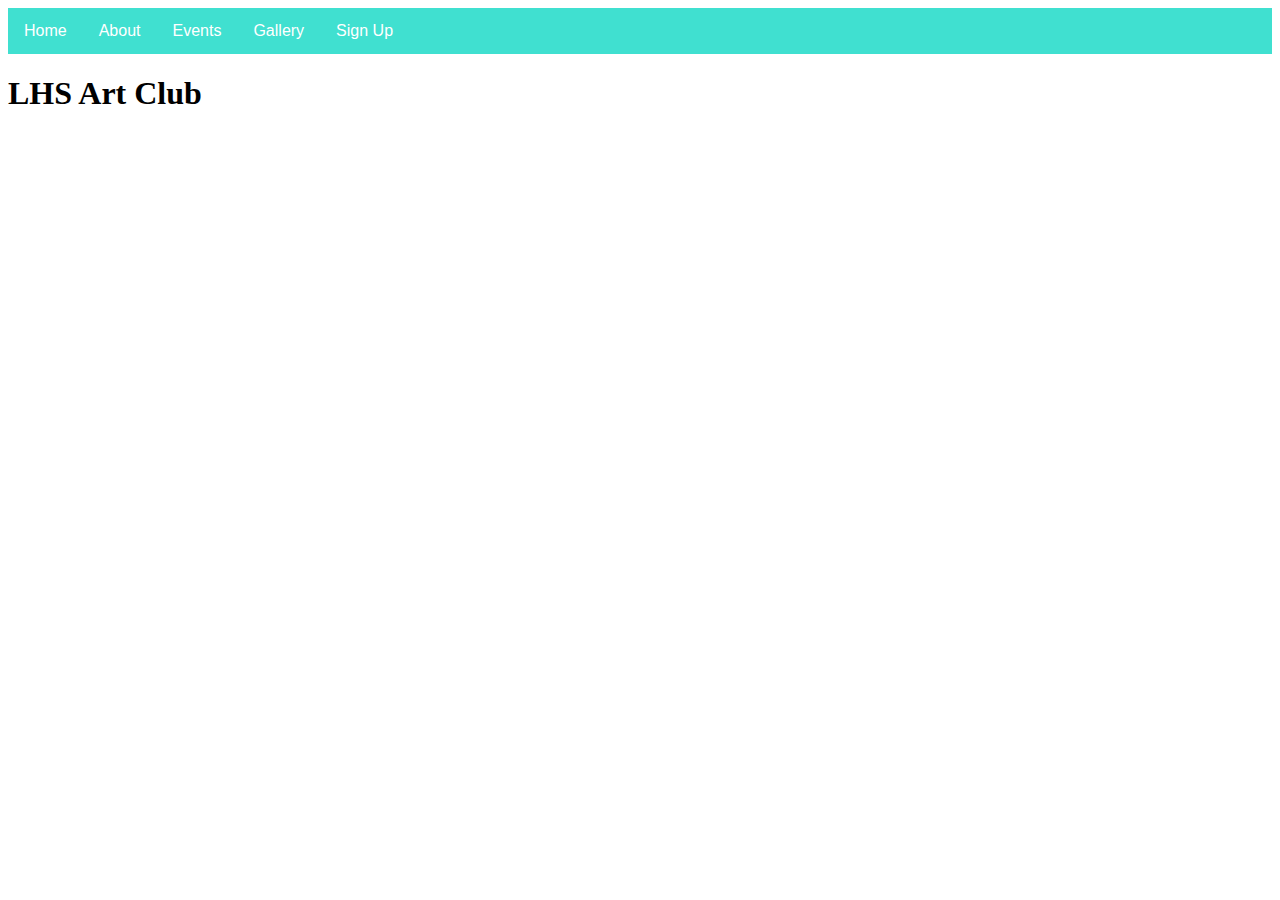
==== index.html @ 36d6e553 "New Slideshow" ====
<!DOCTYPE html>

<html>
  <head>
    <meta charset="UTF-8" />
    <meta name="artclub" content="Description of the Art Club" />
    <meta name="keywords" content="art club, LHS, art" />
    <meta name="author" content="Gabriel Gibson" />
    <title>LHS Art Club</title>
    <link rel="stylesheet" href="styles.css" />
  </head>
  <!--Used to navigate the pages; will be placed on each page.-->
  <div class="navigator">
    <ul class="navigation">
      <li><a href="index.html">Home</a></li>
      <li><a href="About.html">About</a></li>
      <li><a href="Events.html">Events</a></li>
      <li><a href="Gallery.html">Gallery</a></li>
      <li><a href="Sign-Up.html">Sign Up</a></li>
    </ul>
  </div>
  <body>
    <div class="heading">
      <h1>LHS Art Club</h1>
    </div>
  </body>
</html>
---- styles.css ----
.heading {
  font-family: "perpetua", serif;
}
/* Customized the links at the top of the website */
.navigation {
  list-style-type: none;
  background-color: #40e0d0;
  font-family: "Arial";
  overflow: hidden;
  margin: 0;
  padding: 0;
}

li a {
  display: inline-block;
  color: white;
  text-align: center;
  padding: 14px 16px;
  text-decoration: none;
  float: left;
}
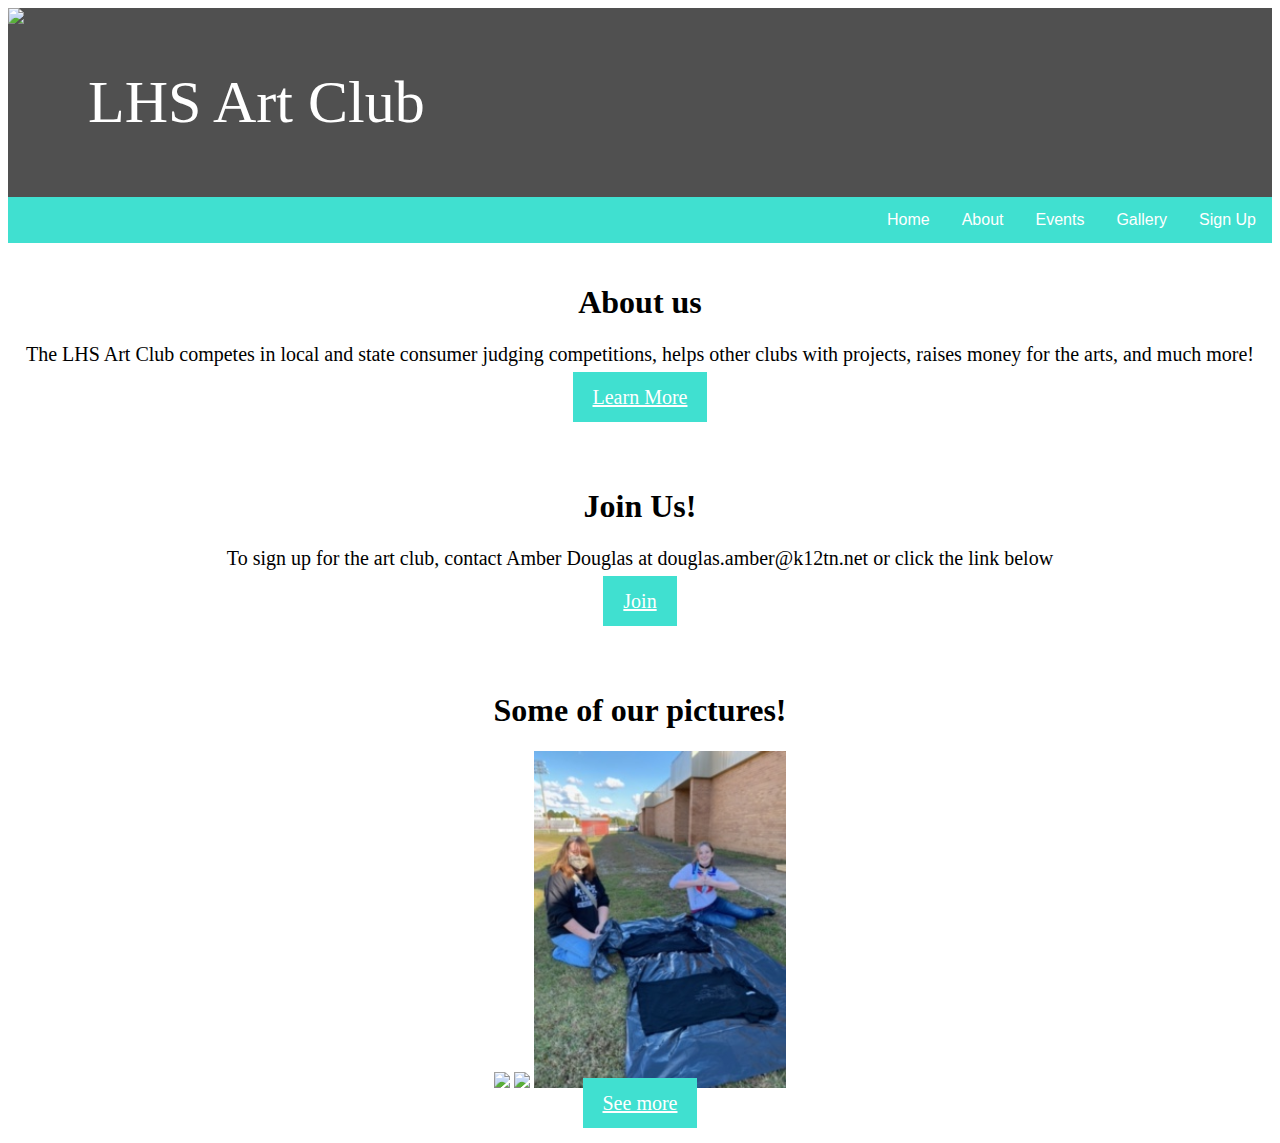
==== commit ea294a6e: "Edited gallery" ====
--- a/index.html
+++ b/index.html
@@ -8,20 +8,68 @@
     <meta name="author" content="Gabriel Gibson" />
     <title>LHS Art Club</title>
     <link rel="stylesheet" href="styles.css" />
+    <link
+      rel="stylesheet"
+      href="https://stackpath.bootstrapcdn.com/bootstrap/4.1.2/css/bootstrap.min.css"
+      integrity="sha384-Smlep5jCw/wG7hdkwQ/Z5nLIefveQRIY9nfy6xoR1uRYBtpZgI6339F5dgvm/e9B"
+      crossorigin="anonymous"
+    />
   </head>
   <!--Used to navigate the pages; will be placed on each page.-->
-  <div class="navigator">
-    <ul class="navigation">
-      <li><a href="index.html">Home</a></li>
-      <li><a href="About.html">About</a></li>
-      <li><a href="Events.html">Events</a></li>
-      <li><a href="Gallery.html">Gallery</a></li>
-      <li><a href="Sign-Up.html">Sign Up</a></li>
-    </ul>
-  </div>
+
   <body>
-    <div class="heading">
-      <h1>LHS Art Club</h1>
+    <style>
+      body {
+        background-image: url("https://upload.wikimedia.org/wikipedia/commons/2/2e/Wood_background.jpg");
+      }
+    </style>
+    <div class="navigator">
+      <div class="title">
+        <img
+          src="https://creazilla-store.fra1.digitaloceanspaces.com/cliparts/26052/artists-palette-and-brush-clipart-md.png"
+          width="80px"
+          length="80px"
+        />
+        <p>LHS Art Club</p>
+      </div>
+      <ul class="navigation">
+        <li><a href="Sign-Up.html">Sign Up</a></li>
+        <li><a href="Gallery.html">Gallery</a></li>
+        <li><a href="Events.html">Events</a></li>
+        <li><a href="About.html">About</a></li>
+        <li><a href="index.html">Home</a></li>
+      </ul>
+    </div>
+    <div class="flex-container">
+      <div class="flex-item-1">
+        <h1>About us</h1>
+        <p>
+          The LHS Art Club competes in local and state consumer judging
+          competitions, helps other clubs with projects, raises money for the
+          arts, and much more!
+        </p>
+        <a class="join-link" href="About.html">Learn More</a>
+      </div>
+      <br />
+      <div class="flex-item-2">
+        <h1>Join Us!</h1>
+        <p>
+          To sign up for the art club, contact Amber Douglas at
+          douglas.amber@k12tn.net or click the link below
+        </p>
+        <a class="join-link" href="Sign-Up.html">Join</a>
+      </div>
+      <br />
+      <div class="flex-item-3">
+        <h1>Some of our pictures!</h1>
+        <div class="homegallery">
+          <img src="rewebsite/donut.jpeg" width="20%"></img>
+          <img src="rewebsite/shirtpaint.jpeg" width="20%"></img>
+         <img src="rewebsite/shirt.jpeg" width="20%"></img>
+
+        </div>
+        <a class="join-link" href="Gallery.html">See more</a>
+      </div>
     </div>
   </body>
 </html>
--- a/styles.css
+++ b/styles.css
@@ -1,5 +1,6 @@
 .heading {
   font-family: "perpetua", serif;
+  text-align: left;
 }
 /* Customized the links at the top of the website */
 .navigation {
@@ -10,6 +11,13 @@
   margin: 0;
   padding: 0;
 }
+.title {
+  background-color: #505050;
+  display: flex;
+  font-family: "perpetua", serif;
+  font-size: 60px;
+  color: white;
+}
 
 li a {
   display: inline-block;
@@ -17,5 +25,75 @@
   text-align: center;
   padding: 14px 16px;
   text-decoration: none;
-  float: left;
+  text-align: right;
+  float: right;
 }
+
+li a:hover {
+  background-color: #14dbc7;
+}
+
+body {
+  background-color: ;
+}
+
+.slideshow-container {
+  position: absolute;
+  padding: 50px;
+
+  margin: 0 0 0 0;
+  /* Center vertically and horizontally */
+}
+
+.myslides {
+  position: center;
+}
+
+.flex-container {
+  flex-direction: column;
+  text-align: center;
+  flex: 1 2 300px;
+  font-family: "perpetua", serif;
+}
+
+.flex-item-1 {
+  border-radius: 40px;
+  border-width: 150px;
+  background-color: white;
+  padding: 20px 0;
+}
+
+.flex-item-1 p {
+  font-size: 20px;
+}
+.flex-item-2 {
+  border-radius: 40px;
+  border-width: 150px;
+  background-color: white;
+  padding: 20px 0;
+}
+.flex-item-2 p {
+  font-size: 20px;
+}
+.flex-item-3 {
+  border-radius: 40px;
+  border-width: 150px;
+  background-color: white;
+  padding: 20px 0;
+}
+
+.join-link {
+  margin: 0;
+  padding: 14px 20px;
+  background-color: turquoise;
+  color: white;
+  font-size: 20px;
+}
+
+.homegallery {
+  flex-direction: row;
+}
+
+a:hover {
+  text-decoration: none;
+}
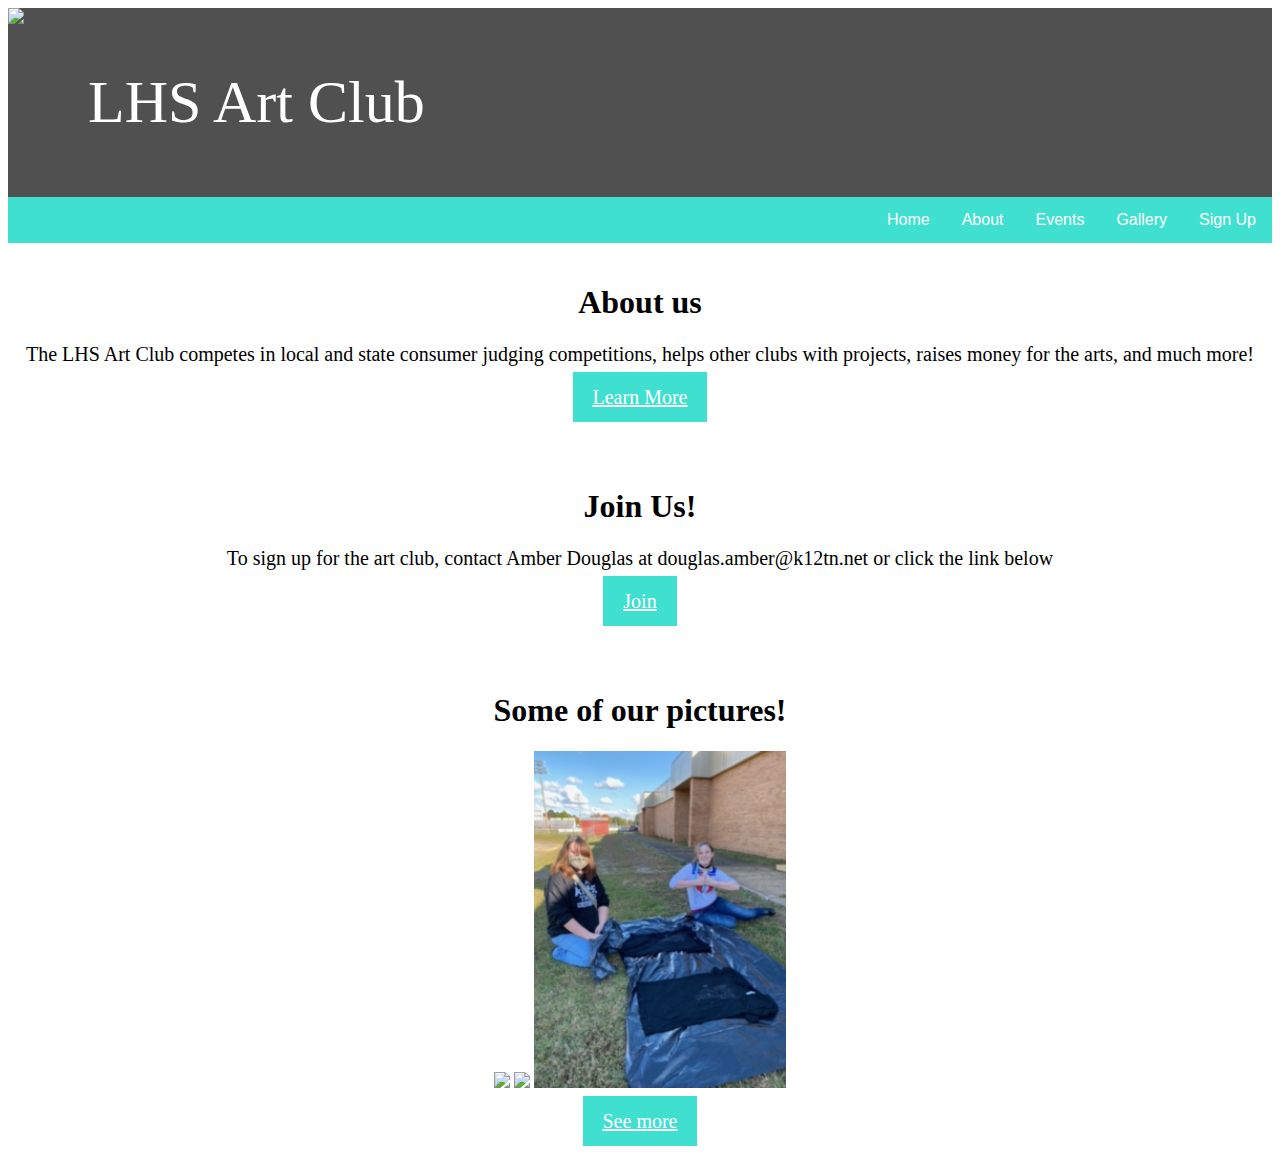
==== commit 60d46506: "Gallery and css fixes" ====
--- a/index.html
+++ b/index.html
@@ -41,7 +41,7 @@
       </ul>
     </div>
     <div class="flex-container">
-      <div class="flex-item-1">
+      <div class="flex-item">
         <h1>About us</h1>
         <p>
           The LHS Art Club competes in local and state consumer judging
@@ -51,7 +51,7 @@
         <a class="join-link" href="About.html">Learn More</a>
       </div>
       <br />
-      <div class="flex-item-2">
+      <div class="flex-item">
         <h1>Join Us!</h1>
         <p>
           To sign up for the art club, contact Amber Douglas at
@@ -60,7 +60,7 @@
         <a class="join-link" href="Sign-Up.html">Join</a>
       </div>
       <br />
-      <div class="flex-item-3">
+      <div class="flex-item">
         <h1>Some of our pictures!</h1>
         <div class="homegallery">
           <img src="rewebsite/donut.jpeg" width="20%"></img>
@@ -68,6 +68,7 @@
          <img src="rewebsite/shirt.jpeg" width="20%"></img>
 
         </div>
+        <br>
         <a class="join-link" href="Gallery.html">See more</a>
       </div>
     </div>
--- a/styles.css
+++ b/styles.css
@@ -11,6 +11,11 @@
   margin: 0;
   padding: 0;
 }
+
+.navigation a:hover {
+  text-decoration: none;
+  color: white;
+}
 .title {
   background-color: #505050;
   display: flex;
@@ -18,7 +23,7 @@
   font-size: 60px;
   color: white;
 }
-
+/* ^ this is used for blacking out the top as well as flexboxing the logo and the title of the page*/
 li a {
   display: inline-block;
   color: white;
@@ -29,14 +34,12 @@
   float: right;
 }
 
+/*makes the link darker when hovered over*/
 li a:hover {
   background-color: #14dbc7;
 }
 
-body {
-  background-color: ;
-}
-
+/* used for positioning the slideshow*/
 .slideshow-container {
   position: absolute;
   padding: 50px;
@@ -45,10 +48,7 @@
   /* Center vertically and horizontally */
 }
 
-.myslides {
-  position: center;
-}
-
+/*This is used as a white box that will be placed around most text in the website as well as giving it a rounded border*/
 .flex-container {
   flex-direction: column;
   text-align: center;
@@ -56,32 +56,26 @@
   font-family: "perpetua", serif;
 }
 
-.flex-item-1 {
+.myslides {
+  position: center;
+}
+
+.flex-item {
   border-radius: 40px;
   border-width: 150px;
   background-color: white;
   padding: 20px 0;
 }
 
-.flex-item-1 p {
+.flex-item p {
   font-size: 20px;
 }
-.flex-item-2 {
-  border-radius: 40px;
-  border-width: 150px;
-  background-color: white;
-  padding: 20px 0;
+
+.flex-item a:hover {
+  text-decoration: none;
+  color: white;
+  background-color: #14dbc7;
 }
-.flex-item-2 p {
-  font-size: 20px;
-}
-.flex-item-3 {
-  border-radius: 40px;
-  border-width: 150px;
-  background-color: white;
-  padding: 20px 0;
-}
-
 .join-link {
   margin: 0;
   padding: 14px 20px;
@@ -94,6 +88,11 @@
   flex-direction: row;
 }
 
-a:hover {
-  text-decoration: none;
+.description {
+  flex-direction: column;
+  text-align: center;
+  flex: 1 2 300px;
+  font-family: "perpetua", serif;
+  background-color: white;
+  border-radius: 40px;
 }
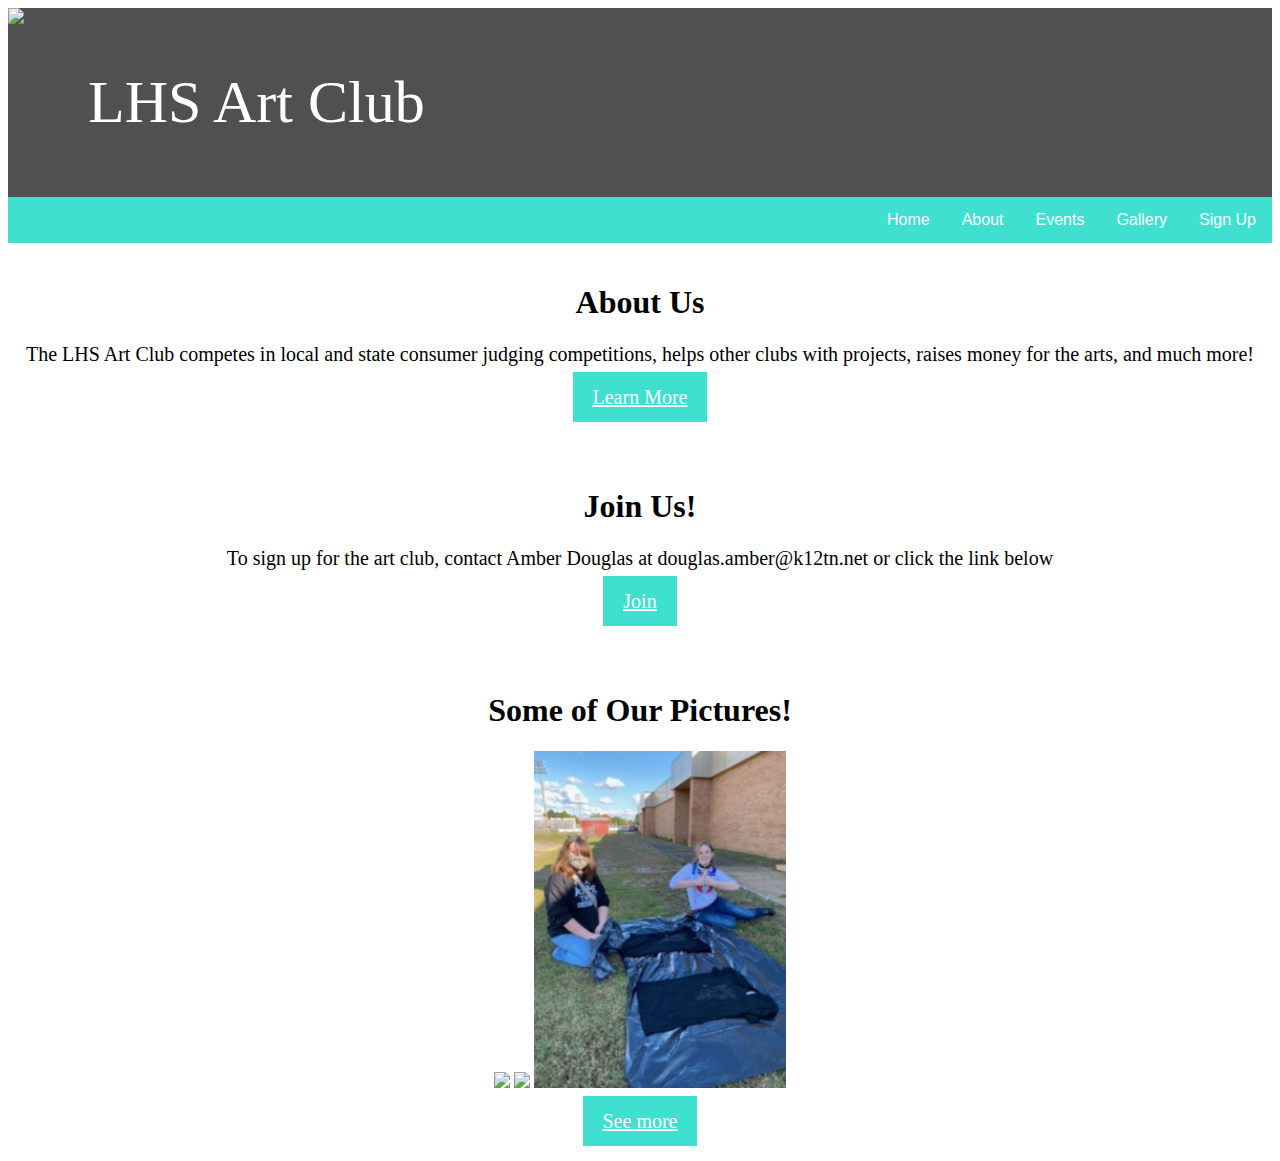
==== commit 7db0a225: "Changes" ====
--- a/index.html
+++ b/index.html
@@ -42,7 +42,7 @@
     </div>
     <div class="flex-container">
       <div class="flex-item">
-        <h1>About us</h1>
+        <h1>About Us</h1>
         <p>
           The LHS Art Club competes in local and state consumer judging
           competitions, helps other clubs with projects, raises money for the
@@ -61,7 +61,7 @@
       </div>
       <br />
       <div class="flex-item">
-        <h1>Some of our pictures!</h1>
+        <h1>Some of Our Pictures!</h1>
         <div class="homegallery">
           <img src="rewebsite/donut.jpeg" width="20%"></img>
           <img src="rewebsite/shirtpaint.jpeg" width="20%"></img>
--- a/styles.css
+++ b/styles.css
@@ -42,9 +42,9 @@
 /* used for positioning the slideshow*/
 .slideshow-container {
   position: absolute;
-  padding: 50px;
+  width: 100%;
+  margin: 0 0 0 25%;
 
-  margin: 0 0 0 0;
   /* Center vertically and horizontally */
 }
 
@@ -95,4 +95,30 @@
   font-family: "perpetua", serif;
   background-color: white;
   border-radius: 40px;
+  font-size: 20px;
 }
+
+.gal-description {
+  flex-direction: column;
+  text-align: center;
+  flex: 1 2 300px;
+  font-family: "perpetua", serif;
+  background-color: white;
+  border-radius: 40px;
+  margin: 0 50% 0 0;
+  font-size: 20px;
+}
+
+.event-calendar {
+  display: flex;
+  flex-direction: row;
+  justify-content: space-around;
+}
+
+.event-calendar h1 {
+  text-align: center;
+}
+
+.meeting-list {
+  font-size: 20px;
+}
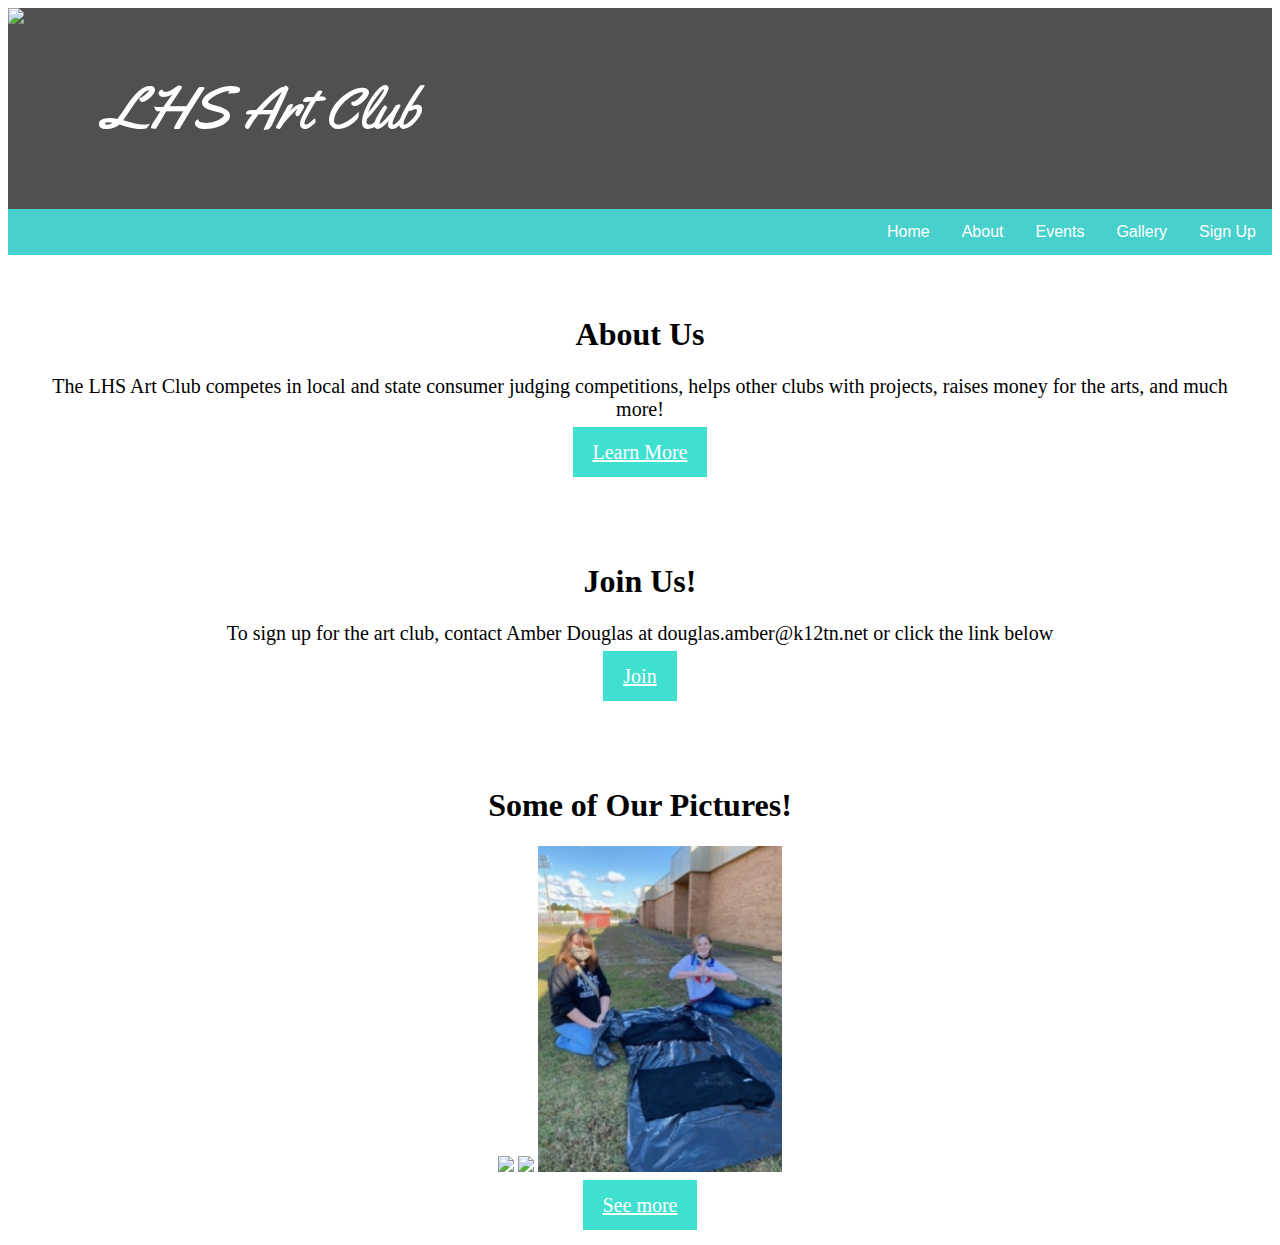
==== commit 0eefb406: "various visual changes to the website" ====
--- a/index.html
+++ b/index.html
@@ -14,6 +14,8 @@
       integrity="sha384-Smlep5jCw/wG7hdkwQ/Z5nLIefveQRIY9nfy6xoR1uRYBtpZgI6339F5dgvm/e9B"
       crossorigin="anonymous"
     />
+    <link rel="preconnect" href="https://fonts.gstatic.com">
+    <link href="https://fonts.googleapis.com/css2?family=Yellowtail&display=swap" rel="stylesheet">
   </head>
   <!--Used to navigate the pages; will be placed on each page.-->
 
--- a/styles.css
+++ b/styles.css
@@ -5,7 +5,7 @@
 /* Customized the links at the top of the website */
 .navigation {
   list-style-type: none;
-  background-color: #40e0d0;
+  background-color: #48d1cc;
   font-family: "Arial";
   overflow: hidden;
   margin: 0;
@@ -19,9 +19,13 @@
 .title {
   background-color: #505050;
   display: flex;
-  font-family: "perpetua", serif;
+  font-family: "Yellowtail", "perpetua", serif;
   font-size: 60px;
   color: white;
+}
+
+.title p {
+  margin-left: 15px;
 }
 /* ^ this is used for blacking out the top as well as flexboxing the logo and the title of the page*/
 li a {
@@ -36,7 +40,7 @@
 
 /*makes the link darker when hovered over*/
 li a:hover {
-  background-color: #14dbc7;
+  background-color: #00ced1;
 }
 
 /* used for positioning the slideshow*/
@@ -44,6 +48,7 @@
   position: absolute;
   width: 100%;
   margin: 0 0 0 25%;
+  max-width: 1000px;
 
   /* Center vertically and horizontally */
 }
@@ -65,6 +70,7 @@
   border-width: 150px;
   background-color: white;
   padding: 20px 0;
+  margin: 20px 20px 0 20px;
 }
 
 .flex-item p {
@@ -96,6 +102,8 @@
   background-color: white;
   border-radius: 40px;
   font-size: 20px;
+  padding: 20px;
+  margin: 20px 20px 0 20px;
 }
 
 .gal-description {
@@ -109,16 +117,18 @@
   font-size: 20px;
 }
 
-.event-calendar {
-  display: flex;
-  flex-direction: row;
-  justify-content: space-around;
-}
-
-.event-calendar h1 {
-  text-align: center;
-}
-
 .meeting-list {
   font-size: 20px;
 }
+
+.sign-description {
+  flex-direction: column;
+  text-align: center;
+  flex: 1 2 300px;
+  font-family: "perpetua", serif;
+  background-color: white;
+  border-radius: 40px;
+  font-size: 20px;
+  padding: 20px;
+  margin: 20px 20px 0 20px;
+}
